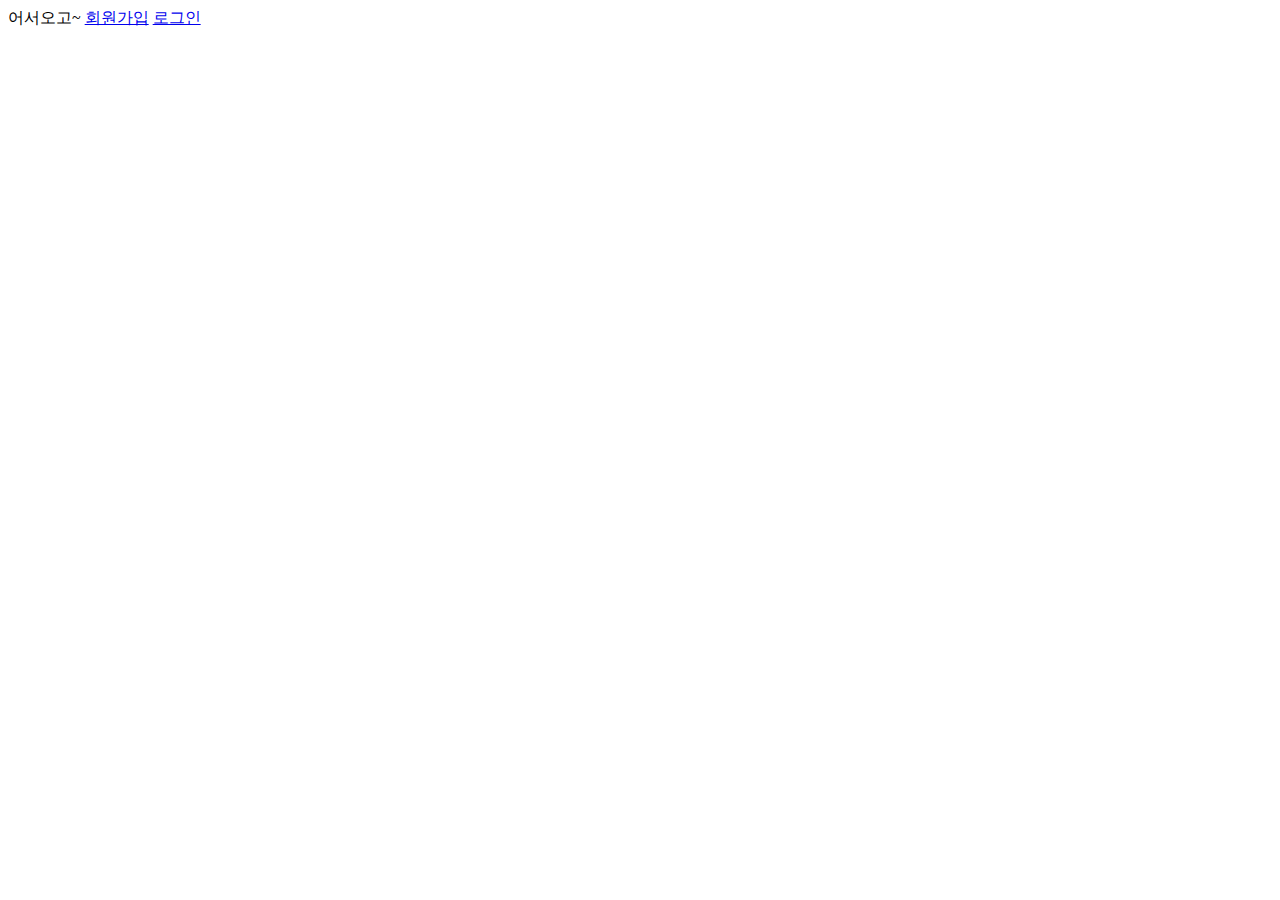
==== demo/src/main/resources/templates/index.html @ 533ba3ef "231208 update" ====
<!DOCTYPE html>
<html lang="en" xmlns:th="http://www.thymeleaf.org">
<head>
    <meta charset="UTF-8">
    <title>Title</title>
</head>
<body>

<span th:if="${user != null}" th:text="${user.username}"></span> 어서오고~


<a href="/join" th:if="${user == null}">회원가입</a>
<a href="/login" th:if="${user == null}">로그인</a>
</body>
</html>
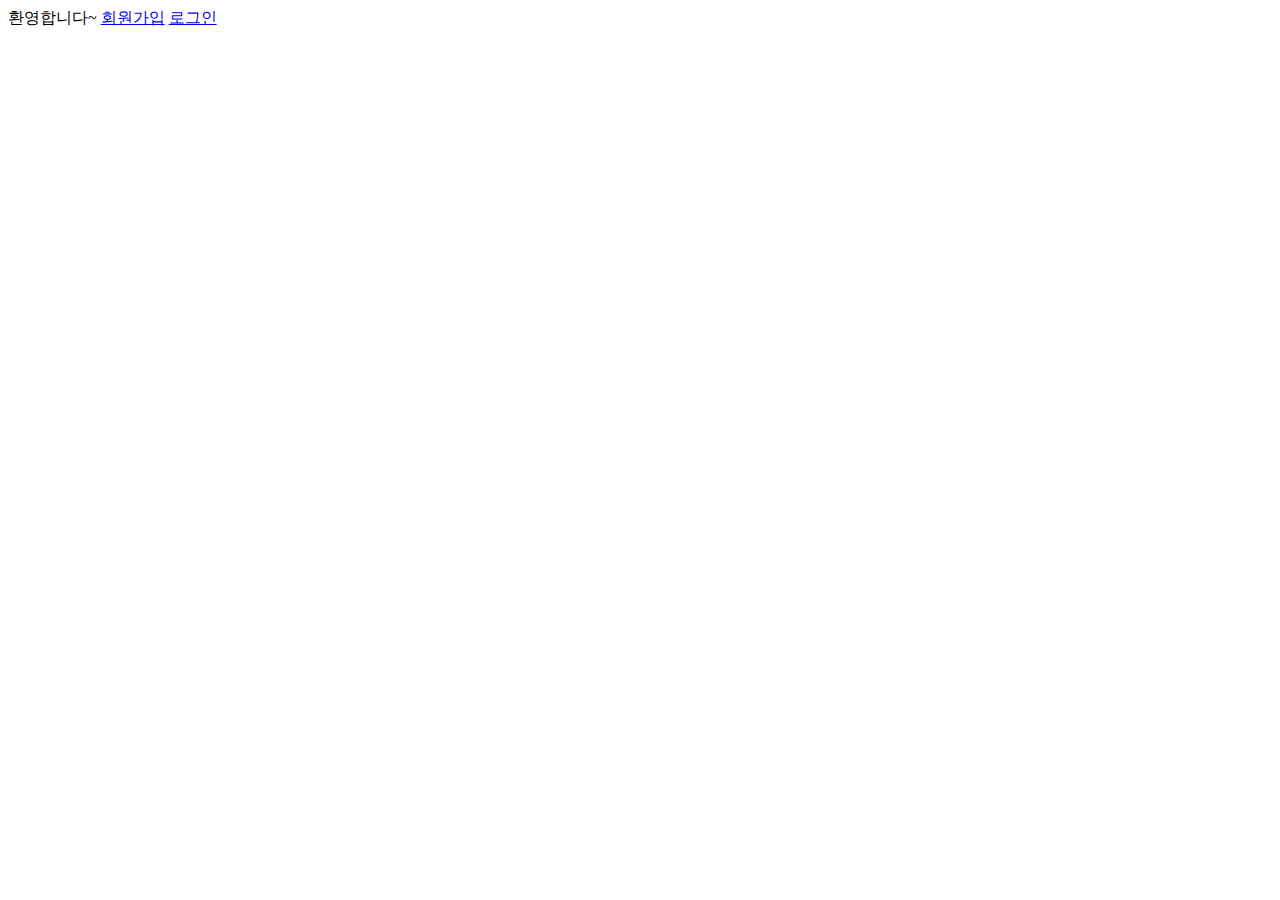
==== commit 6f8d86b0: "update 231210" ====
--- a/demo/src/main/resources/templates/index.html
+++ b/demo/src/main/resources/templates/index.html
@@ -6,7 +6,7 @@
 </head>
 <body>
 
-<span th:if="${user != null}" th:text="${user.username}"></span> 어서오고~
+<span th:if="${user != null}" th:text="${user.username}"></span> 환영합니다~
 
 
 <a href="/join" th:if="${user == null}">회원가입</a>
